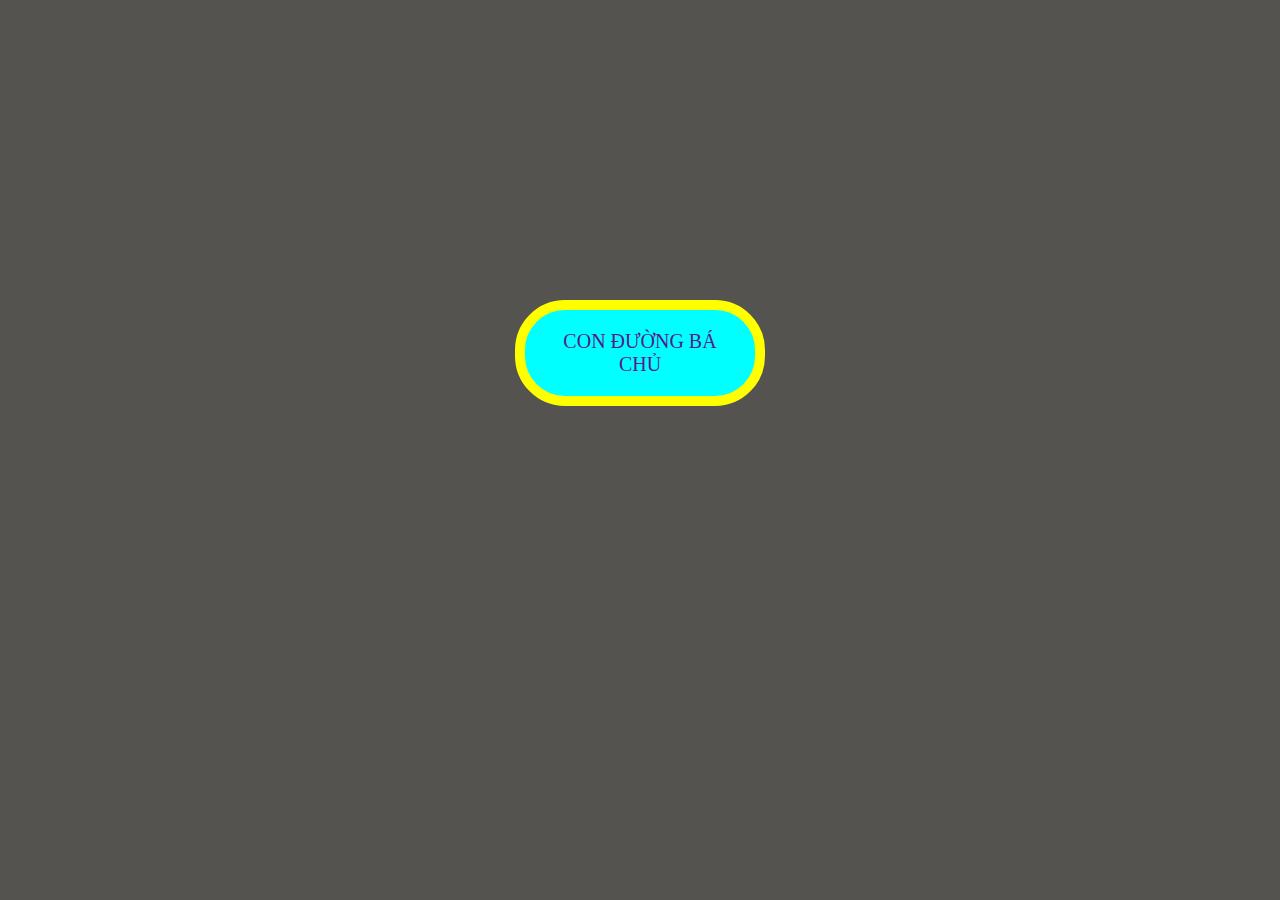
==== card/index.html @ 3ff2c1c4 "card" ====
<!DOCTYPE html>
<html lang="en">
<head>
    <meta charset="UTF-8">
    <meta http-equiv="X-UA-Compatible" content="IE=edge">
    <meta name="viewport" content="width=device-width, initial-scale=1.0">
    <link rel="stylesheet" href="style.css">
    <title>Card</title>
</head>
<body>
    <div class="container">
        <a href="">con đường bá chủ</a>
        
    </div>
</body>
</html>
---- card/style.css ----
*{
    margin: 0px;
    padding: 0px;
    box-sizing: border-box;
}
body{
    background-color: rgb(84, 83, 80);
}
.container{
    width: 250px;
    padding: 20px;
    background-color: aqua;
    margin: 0px auto;
    margin-top: 300px;
    text-align: center;
    text-transform: uppercase;
    color: red;
    font-size: 20px;
    border: 10px solid yellow;
    border-radius:  50px;
}
a{
    text-decoration: none;
    display: block;
}
a:hover {
    color: red;
    font-size: 20px;
}
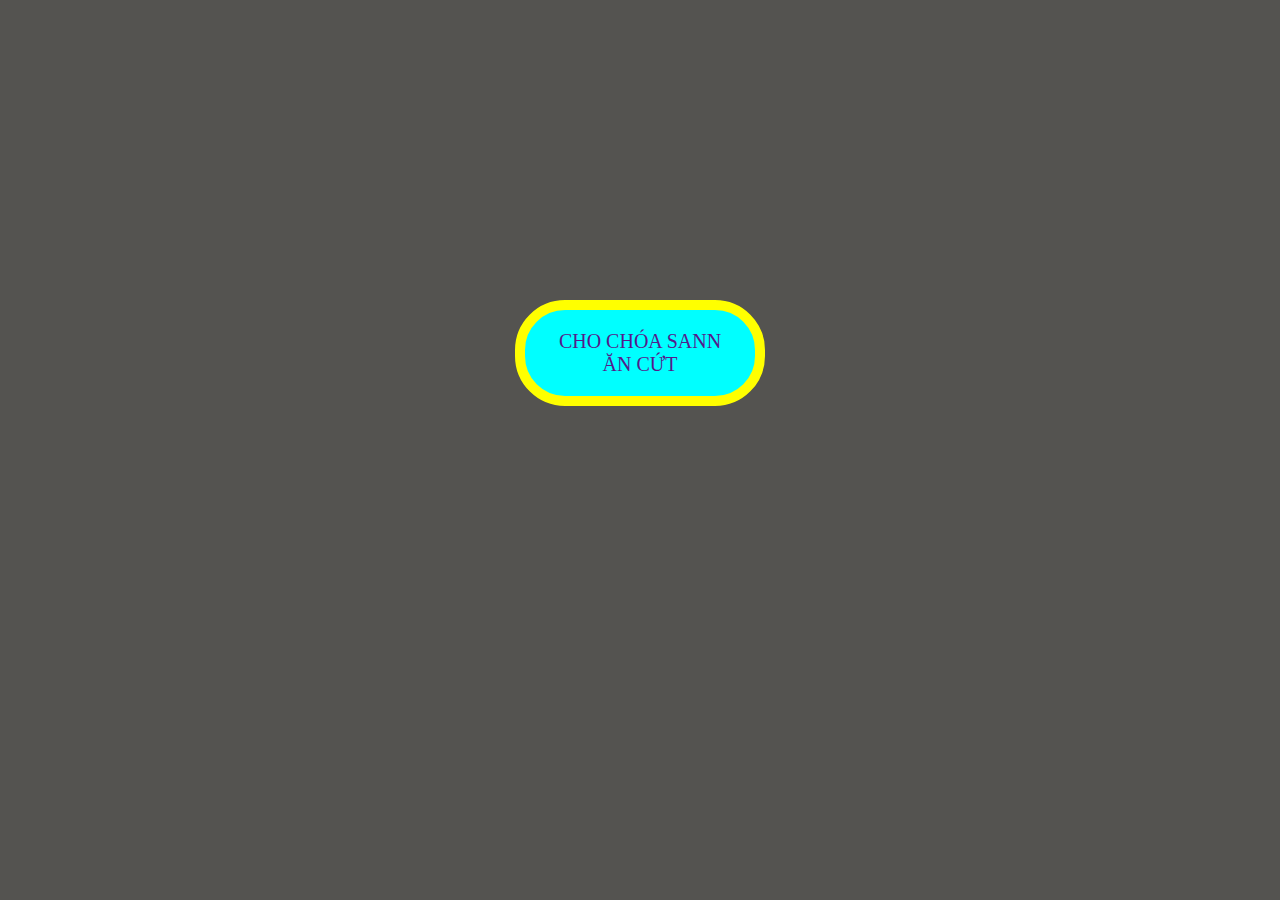
==== commit 8b942ea8: "Update index.html" ====
--- a/card/index.html
+++ b/card/index.html
@@ -9,7 +9,7 @@
 </head>
 <body>
     <div class="container">
-        <a href="">con đường bá chủ</a>
+        <a href="">Cho Chóa Sann ăn cứt</a>
         
     </div>
 </body>
